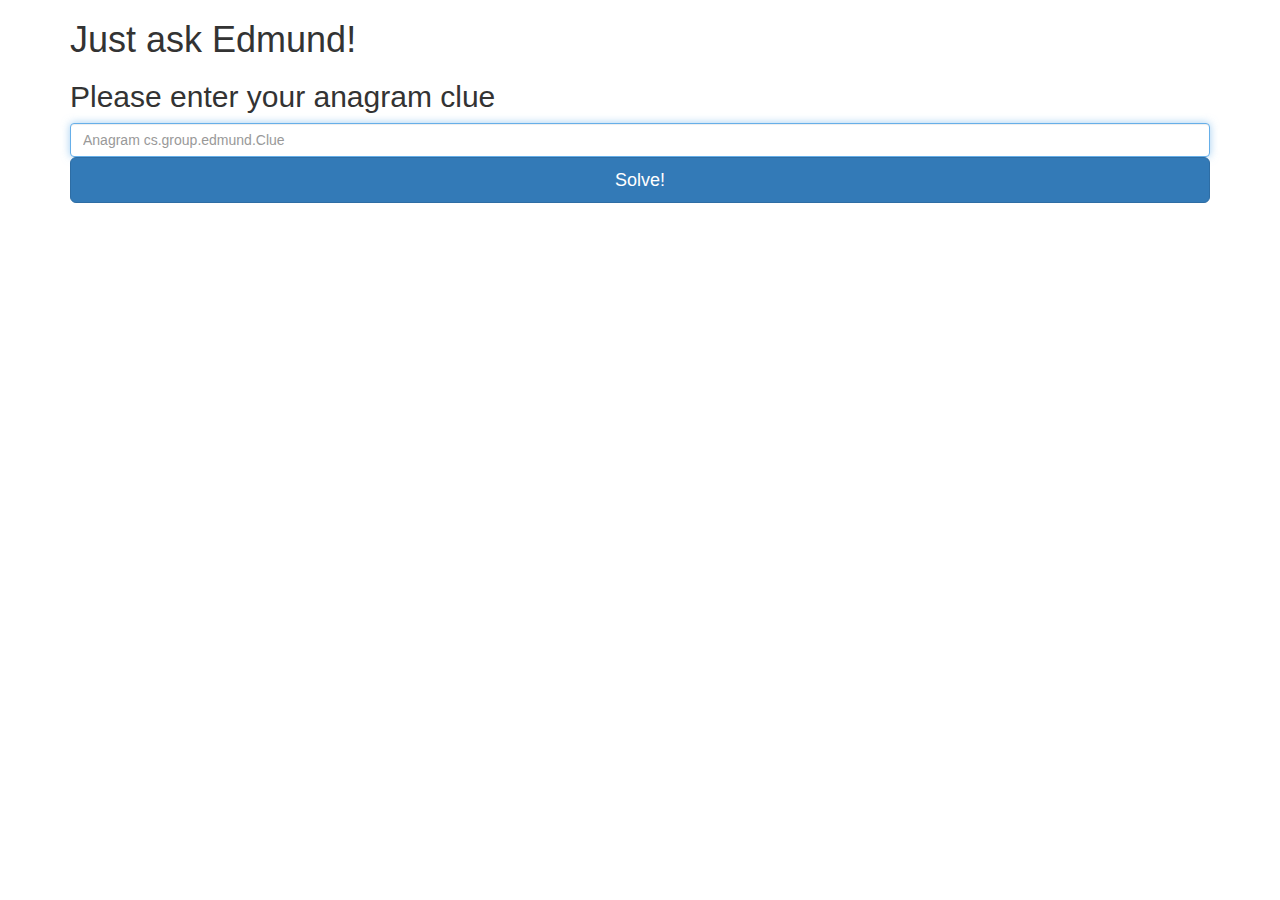
==== edmund-core/src/main/resources/webapp/index.html @ 7ee38a88 "Jon: Creating modules to clean up project and add more visibility." ====
<!DOCTYPE html>
<html lang="en">
<head>
    <meta charset="utf-8">
    <meta http-equiv="X-UA-Compatible" content="IE=edge">
    <meta name="viewport" content="width=device-width, initial-scale=1">
    <meta name="description" content="">
    <meta name="author" content="">
    <link rel="icon" href="../../favicon.ico">

    <title>Edmund</title>

    <!-- jQuery (necessary for Bootstrap's JavaScript plugins) -->
    <script src="https://ajax.googleapis.com/ajax/libs/jquery/1.11.1/jquery.min.js"></script>

    <!-- Bootstrap core CSS -->
    <link href="../../dist/css/bootstrap.min.css" rel="stylesheet">

    <!-- Custom styles for this template -->
    <link href="signin.css" rel="stylesheet">

    <!-- Latest compiled and minified CSS -->
    <link rel="stylesheet" href="https://maxcdn.bootstrapcdn.com/bootstrap/3.2.0/css/bootstrap.min.css">

    <!-- Latest compiled and minified JavaScript -->
    <script src="https://maxcdn.bootstrapcdn.com/bootstrap/3.2.0/js/bootstrap.min.js"></script>

    <!-- HTML5 shim and Respond.js IE8 support of HTML5 elements and media queries -->
    <!--[if lt IE 9]>
    <script src="https://oss.maxcdn.com/html5shiv/3.7.2/html5shiv.min.js"></script>
    <script src="https://oss.maxcdn.com/respond/1.4.2/respond.min.js"></script>
    <![endif]-->
</head>

<body>

<div class="container">
    <h1 class="form-signin-heading">Just ask Edmund!</h1>

    <form class="form-signin" role="form" action="${pageContext.request.contextPath}/myservlet" method="post">
        <h2 class="form-signin-heading">Please enter your anagram clue</h2>
        <input type="text" class="form-control" placeholder="Anagram cs.group.edmund.Clue" required autofocus>
        <button class="btn btn-lg btn-primary btn-block" name="solveAnagram" type="submit">Solve!</button>
    </form>

</div>


<!-- IE10 viewport hack for Surface/desktop Windows 8 bug -->
<script src="../../assets/js/ie10-viewport-bug-workaround.js"></script>
</body>
</html>
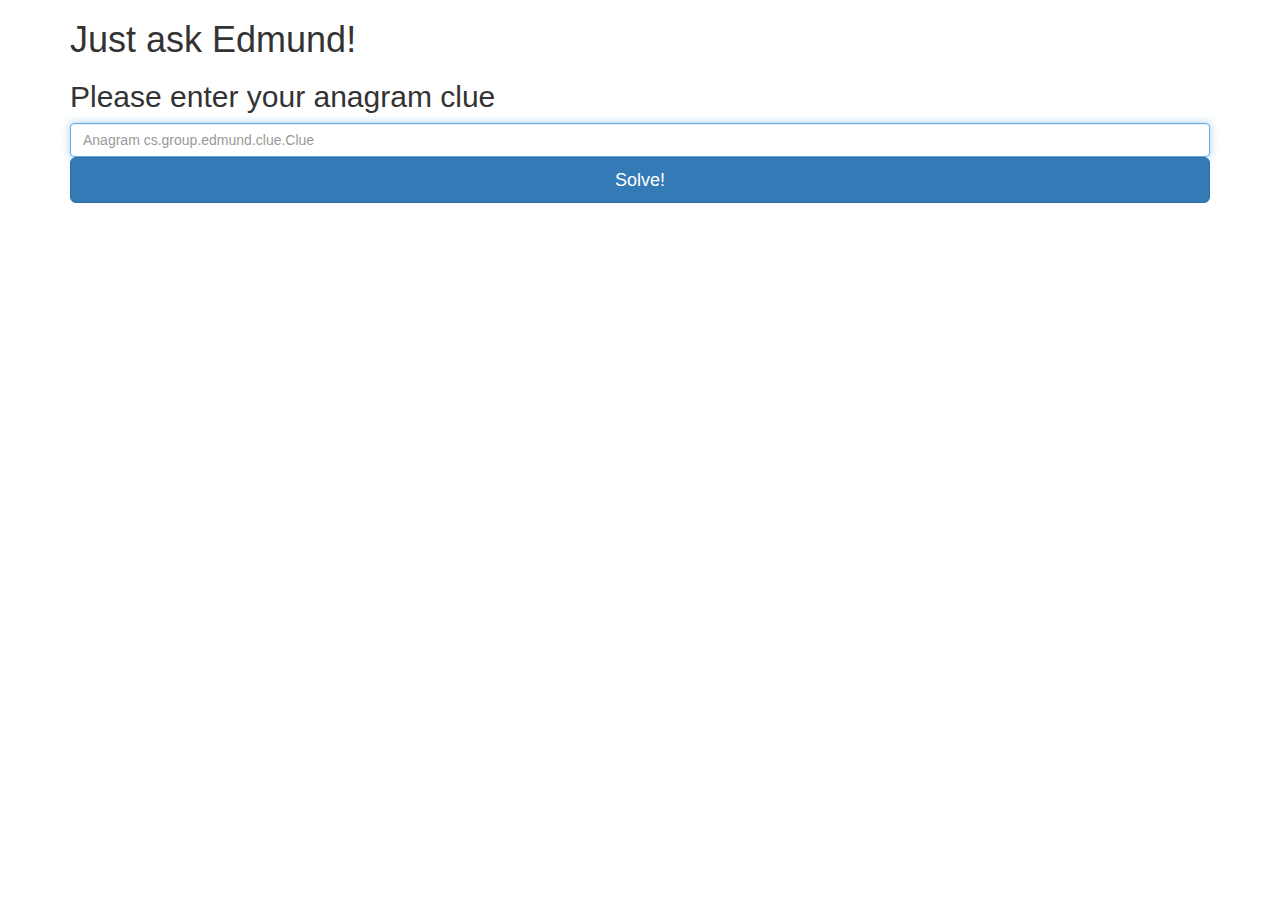
==== commit eb1abbef: "Artur: added palindromes clue class and test" ====
--- a/edmund-core/src/main/resources/webapp/index.html
+++ b/edmund-core/src/main/resources/webapp/index.html
@@ -39,7 +39,7 @@
 
     <form class="form-signin" role="form" action="${pageContext.request.contextPath}/myservlet" method="post">
         <h2 class="form-signin-heading">Please enter your anagram clue</h2>
-        <input type="text" class="form-control" placeholder="Anagram cs.group.edmund.Clue" required autofocus>
+        <input type="text" class="form-control" placeholder="Anagram cs.group.edmund.clue.Clue" required autofocus>
         <button class="btn btn-lg btn-primary btn-block" name="solveAnagram" type="submit">Solve!</button>
     </form>
 
